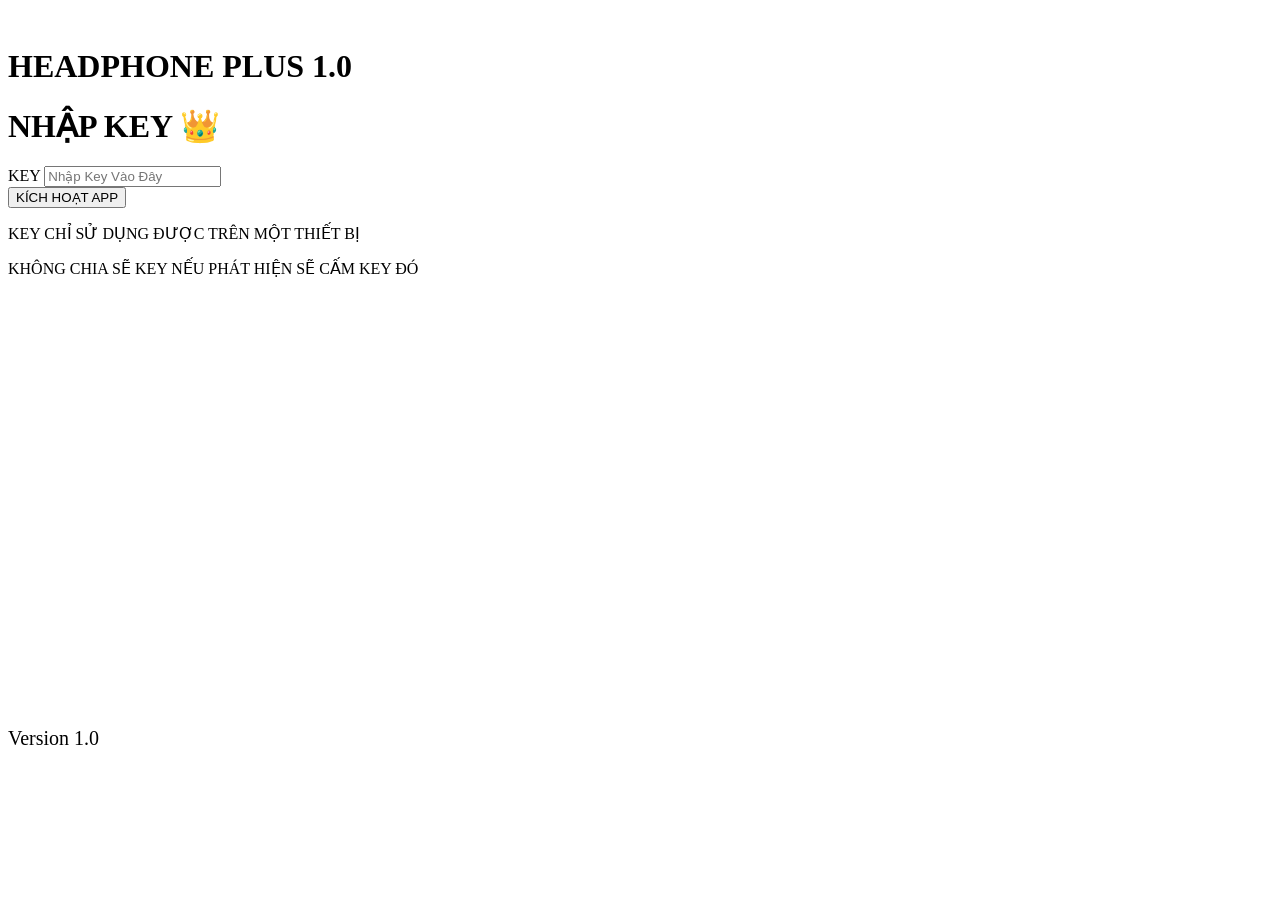
==== index.html @ ceb40961 "Add files via upload" ====
<!DOCTYPE html>
<html lang="en">
<head>
    <meta charset="UTF-8">
    <meta name="viewport" content="width=device-width, initial-scale=1.0">
    <title>Nguyenlong メ LiOS</title>
    <link rel="stylesheet" href="./styles/style.css">
    <link rel="manifest" href="/manifest.json">

    <style>
        .message {
            margin-top: 10px;
            font-size: 16px;
            text-align: center;
        }
        .success {
            color: green;
        }
        .error {
            color: red;
        }
    </style>
</head>
<body>
    <div class="container">
        <!-- Splash Screen -->
        <div class="splash-screen" id="splashScreen">
            <div class="logo">
                <div class="target">
                    <div class="circle circle1"></div>
                    <div class="circle circle2"></div>
                    <div class="circle circle3"></div>
                    <div class="center-dot"></div>
                    <div class="crosshair crosshair-horizontal"></div>
                    <div class="crosshair crosshair-vertical"></div>
                </div>
                <div class="crown" style="transform: rotate(30deg);">👑</div>
            </div>
            <h1>HEADPHONE PLUS 1.0</h1>
            <p style="position: fixed; bottom: 130px; font-size: 20px;">Version 1.0</p>
        </div>

        <!-- Login Screen -->
        <div class="login-screen" id="loginScreen">
            <h1>NHẬP KEY
                <span class="crown" style="transform: rotate(30deg);">👑</span>
            </h1>
            <div class="input-container">
                <label>KEY</label>
                <input type="text" id="keyInput" placeholder="Nhập Key Vào Đây">
                <div class="login-button">
                    <button onclick="checkKey()">KÍCH HOẠT APP</button>
                </div>
            </div>
            <div class="message" id="message"></div>
            <div class="warning">
                <div class="triangle"></div>
                <p>KEY CHỈ SỬ DỤNG ĐƯỢC TRÊN MỘT THIẾT BỊ</p>
                <p>KHÔNG CHIA SẼ KEY NẾU PHÁT HIỆN SẼ CẤM KEY ĐÓ</p>
            </div>
        </div>
    </div>
    <script>
        // Lấy hoặc tạo deviceID từ localStorage
        let deviceID = localStorage.getItem('deviceID');
        if (!deviceID) {
            deviceID = crypto.randomUUID ? crypto.randomUUID() : 'device-' + Date.now();
            localStorage.setItem('deviceID', deviceID);
        }

        // Kiểm tra key bằng cách gọi API backend
        async function checkKey() {
            const keyInput = document.getElementById('keyInput').value;
            const messageDiv = document.getElementById('message');

            try {
                const response = await fetch('https://api-keys-6a7x.onrender.com/login', {
                    method: 'POST',
                    headers: {
                        'Content-Type': 'application/json',
                    },
                    body: JSON.stringify({ key: keyInput, deviceID }),
                });

                const result = await response.json();
                messageDiv.textContent = result.message;

                if (response.status === 200) {
                    messageDiv.className = 'message success';
                    localStorage.setItem('isLoggedIn', 'true');
                    localStorage.setItem('loggedInKey', keyInput);
                    setTimeout(() => {
                        window.location.href = 'menu/menu.html';
                    }, 1000); 
                } else {
                    messageDiv.className = 'message error';
                }
            } catch (error) {
                messageDiv.textContent = 'Không Thể Kết Nôí Đến Server!';
                messageDiv.className = 'message error';
            }
        }

        setTimeout(() => {
            const splashScreen = document.getElementById('splashScreen');
            const loginScreen = document.getElementById('loginScreen');
            
            splashScreen.classList.add('fade-out');
            
            setTimeout(() => {
                splashScreen.style.display = 'none';
                loginScreen.style.display = 'flex';
                loginScreen.classList.add('fade-in');
            }, 500);
        }, 3000);

    </script>
    <script>
        if ('serviceWorker' in navigator) {
          navigator.serviceWorker.register('/js/sw.js').then(() => {
            console.log('Service Worker registered');
          });
        }
      </script>
</body>
</html>
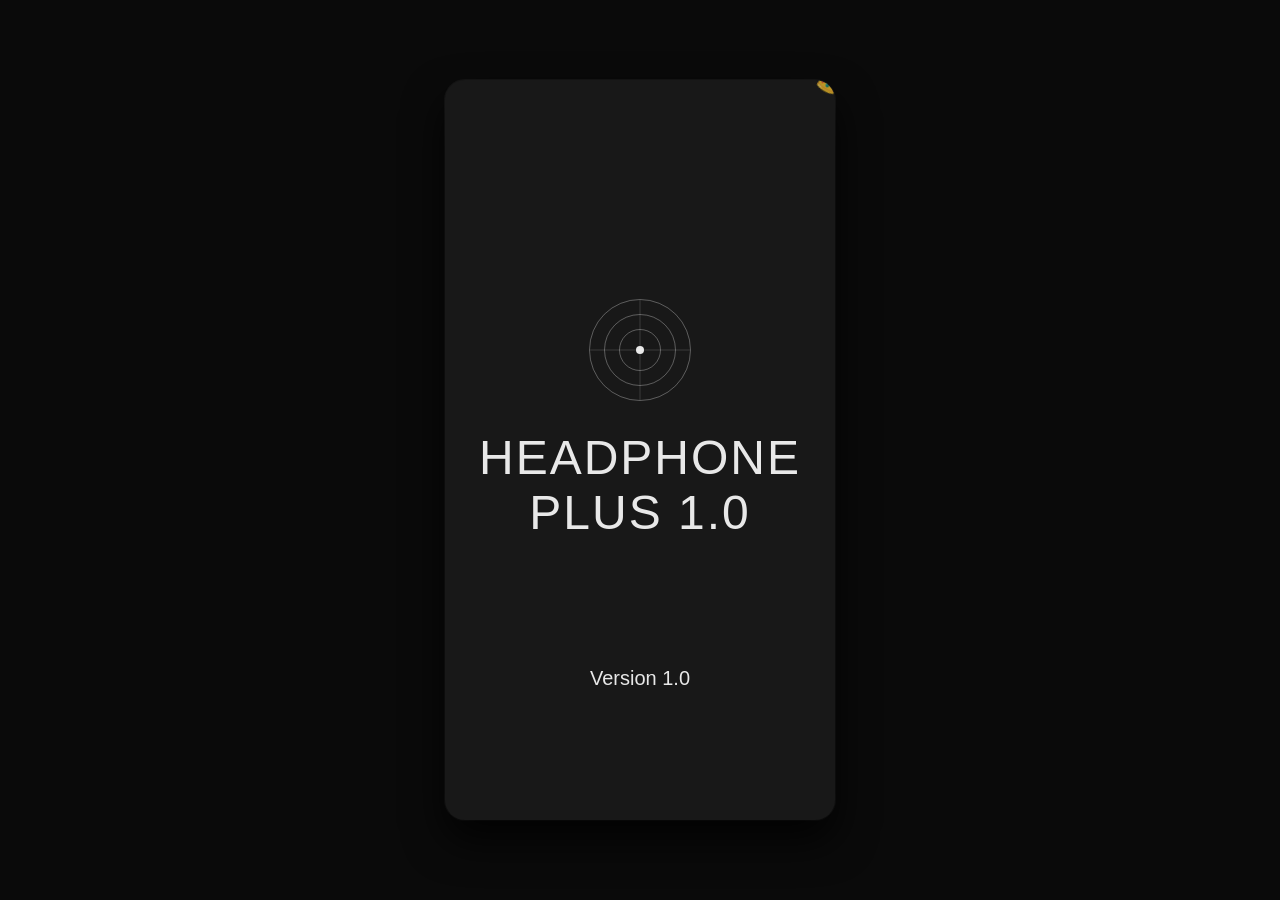
==== commit c2557c42: "Update index.html" ====
--- a/index.html
+++ b/index.html
@@ -1,74 +1,72 @@
 <!DOCTYPE html>
 <html lang="en">
 <head>
-    <meta charset="UTF-8">
-    <meta name="viewport" content="width=device-width, initial-scale=1.0">
+    <meta charset="UTF-8" />
+    <meta name="viewport" content="width=device-width, initial-scale=1.0" />
     <title>Nguyenlong メ LiOS</title>
-    <link rel="stylesheet" href="./styles/style.css">
-    <link rel="manifest" href="/manifest.json">
-
+    <link rel="stylesheet" href="./styles/style.css" />
+    <link rel="stylesheet" href="./styles/transitions.css" />
+    <link rel="manifest" href="/manifest.json" />
     <style>
-        .message {
-            margin-top: 10px;
-            font-size: 16px;
-            text-align: center;
-        }
-        .success {
-            color: green;
-        }
-        .error {
-            color: red;
-        }
+        .message { margin-top: 10px; font-size: 16px; text-align: center; }
+        .success { color: #4caf50; }
+        .error   { color: #e74c3c; }
+        .container { position: relative; overflow: hidden; }
     </style>
 </head>
 <body>
-    <div class="container">
-        <!-- Splash Screen -->
-        <div class="splash-screen" id="splashScreen">
-            <div class="logo">
-                <div class="target">
-                    <div class="circle circle1"></div>
-                    <div class="circle circle2"></div>
-                    <div class="circle circle3"></div>
-                    <div class="center-dot"></div>
-                    <div class="crosshair crosshair-horizontal"></div>
-                    <div class="crosshair crosshair-vertical"></div>
+    <div class="container page-container" id="appContainer">
+        <!-- SPLASH SCREEN -->
+        <div class="screen active" id="splashScreen">
+            <div class="splash-screen">
+                <div class="logo">
+                    <div class="target">
+                        <div class="circle circle1"></div>
+                        <div class="circle circle2"></div>
+                        <div class="circle circle3"></div>
+                        <div class="center-dot"></div>
+                        <div class="crosshair crosshair-horizontal"></div>
+                        <div class="crosshair crosshair-vertical"></div>
+                    </div>
+                    <div class="crown" style="transform: rotate(30deg);">👑</div>
                 </div>
-                <div class="crown" style="transform: rotate(30deg);">👑</div>
+                <h1>HEADPHONE PLUS 1.0</h1>
+                <p style="position: fixed; bottom: 130px; font-size: 20px;">Version 1.0</p>
             </div>
-            <h1>HEADPHONE PLUS 1.0</h1>
-            <p style="position: fixed; bottom: 130px; font-size: 20px;">Version 1.0</p>
         </div>
 
-        <!-- Login Screen -->
-        <div class="login-screen" id="loginScreen">
-            <h1>NHẬP KEY
-                <span class="crown" style="transform: rotate(30deg);">👑</span>
-            </h1>
-            <div class="input-container">
-                <label>KEY</label>
-                <input type="text" id="keyInput" placeholder="Nhập Key Vào Đây">
-                <div class="login-button">
-                    <button onclick="checkKey()">KÍCH HOẠT APP</button>
+        <!-- LOGIN SCREEN -->
+        <div class="screen" id="loginScreen">
+            <div class="login-screen" style="display: flex; flex-direction: column; align-items: center; margin-top: 100px;">
+                <h1>NHẬP KEY
+                    <span class="crown" style="transform: rotate(30deg);">👑</span>
+                </h1>
+                <div class="input-container">
+                    <label>KEY</label>
+                    <input type="text" id="keyInput" placeholder="Nhập Key Vào Đây" />
+                    <div class="login-button">
+                        <button onclick="checkKey()">KÍCH HOẠT APP</button>
+                    </div>
                 </div>
-            </div>
-            <div class="message" id="message"></div>
-            <div class="warning">
-                <div class="triangle"></div>
-                <p>KEY CHỈ SỬ DỤNG ĐƯỢC TRÊN MỘT THIẾT BỊ</p>
-                <p>KHÔNG CHIA SẼ KEY NẾU PHÁT HIỆN SẼ CẤM KEY ĐÓ</p>
+                <div class="message" id="message"></div>
+                <div class="warning">
+                    <div class="triangle"></div>
+                    <p>KEY CHỈ SỬ DỤNG ĐƯỢC TRÊN MỘT THIẾT BỊ</p>
+                    <p>KHÔNG CHIA SẼ KEY NẾU PHÁT HIỆN SẼ CẤM KEY ĐÓ</p>
+                </div>
             </div>
         </div>
     </div>
+
     <script>
-        // Lấy hoặc tạo deviceID từ localStorage
+        // ---- Device ID ----
         let deviceID = localStorage.getItem('deviceID');
         if (!deviceID) {
             deviceID = crypto.randomUUID ? crypto.randomUUID() : 'device-' + Date.now();
             localStorage.setItem('deviceID', deviceID);
         }
 
-        // Kiểm tra key bằng cách gọi API backend
+        // ---- Kiểm tra Key ----
         async function checkKey() {
             const keyInput = document.getElementById('keyInput').value;
             const messageDiv = document.getElementById('message');
@@ -76,9 +74,7 @@
             try {
                 const response = await fetch('https://api-keys-6a7x.onrender.com/login', {
                     method: 'POST',
-                    headers: {
-                        'Content-Type': 'application/json',
-                    },
+                    headers: { 'Content-Type': 'application/json' },
                     body: JSON.stringify({ key: keyInput, deviceID }),
                 });
 
@@ -89,38 +85,38 @@
                     messageDiv.className = 'message success';
                     localStorage.setItem('isLoggedIn', 'true');
                     localStorage.setItem('loggedInKey', keyInput);
+                    // Hiệu ứng xoay toàn container
+                    const container = document.getElementById('appContainer');
+                    container.classList.add('rotate-out');
                     setTimeout(() => {
                         window.location.href = 'menu/menu.html';
-                    }, 1000); 
+                    }, 600);
                 } else {
                     messageDiv.className = 'message error';
                 }
             } catch (error) {
-                messageDiv.textContent = 'Không Thể Kết Nôí Đến Server!';
+                messageDiv.textContent = 'Không Thể Kết Nối Đến Server!';
                 messageDiv.className = 'message error';
             }
         }
 
+        // ---- Chuyển Splash → Login với hiệu ứng xoay ----
         setTimeout(() => {
-            const splashScreen = document.getElementById('splashScreen');
-            const loginScreen = document.getElementById('loginScreen');
-            
-            splashScreen.classList.add('fade-out');
-            
-            setTimeout(() => {
-                splashScreen.style.display = 'none';
-                loginScreen.style.display = 'flex';
-                loginScreen.classList.add('fade-in');
-            }, 500);
+            const splash = document.getElementById('splashScreen');
+            const login  = document.getElementById('loginScreen');
+
+            splash.classList.remove('active');
+            splash.classList.add('rotate-out-left');
+
+            login.classList.add('rotate-in-right', 'active');
         }, 3000);
 
+        // ---- Service Worker ----
+        if ('serviceWorker' in navigator) {
+            navigator.serviceWorker.register('/js/sw.js').then(() => {
+                console.log('Service Worker registered');
+            });
+        }
     </script>
-    <script>
-        if ('serviceWorker' in navigator) {
-          navigator.serviceWorker.register('/js/sw.js').then(() => {
-            console.log('Service Worker registered');
-          });
-        }
-      </script>
 </body>
 </html>
--- a/styles/style.css
+++ b/styles/style.css
@@ -0,0 +1,216 @@
+/* ===== style.css – Splash & Login ===== */
+body {
+    margin: 0;
+    height: 100vh;
+    display: flex;
+    justify-content: center;
+    align-items: center;
+    background-color: #0a0a0a;
+    font-family: 'Inter', Arial, sans-serif;
+}
+
+.container {
+    width: 350px;
+    padding: 20px;
+    height: 700px;
+    background-color: #181818;
+    border-radius: 20px;
+    box-shadow: 0 20px 40px rgba(0,0,0,0.8), 0 0 0 1px rgba(255,255,255,0.05);
+    text-align: center;
+    color: #e8e8e8;
+    position: relative;
+    overflow: hidden;
+}
+
+/* Splash Screen */
+.splash-screen {
+    margin-top: 200px;
+    display: flex;
+    justify-content: center;
+    align-items: center;
+    flex-direction: column;
+    opacity: 1;
+    transition: opacity 0.6s ease;
+}
+.splash-screen.fade-out { opacity: 0; }
+
+.logo { margin-bottom: 20px; animation: scaleUp 2s ease-in-out infinite; }
+.target { width: 100px; height: 100px; position: relative; }
+
+.circle {
+    position: absolute;
+    border: 1.5px solid rgba(255,255,255,0.3);
+    border-radius: 50%;
+    top: 50%; left: 50%;
+    transform: translate(-50%, -50%);
+    animation: rotate 6s linear infinite;
+}
+.circle1 { width: 100px; height: 100px; }
+.circle2 { width: 70px; height: 70px; animation-delay: 0.3s; }
+.circle3 { width: 40px; height: 40px; animation-delay: 0.6s; }
+
+.center-dot {
+    width: 8px; height: 8px;
+    background: #e8e8e8;
+    border-radius: 50%;
+    position: absolute;
+    top: 50%; left: 50%;
+    transform: translate(-50%, -50%);
+}
+.crosshair {
+    position: absolute;
+    background: rgba(255,255,255,0.15);
+    top: 50%; left: 50%;
+}
+.crosshair-horizontal { width: 100px; height: 1px; transform: translate(-50%, -50%); }
+.crosshair-vertical { width: 1px; height: 100px; transform: translate(-50%, -50%); }
+
+.crown {
+    position: absolute;
+    font-size: 22px;
+    top: -12px; right: -8px;
+    opacity: 0.7;
+}
+
+h1 {
+    font-size: 48px;
+    margin: 10px 0;
+    letter-spacing: 2px;
+    font-weight: 300;
+    opacity: 0;
+    transform: translateY(20px);
+    animation: fadeInUp 0.8s ease forwards 0.4s;
+}
+p {
+    font-size: 14px;
+    margin: 0;
+    opacity: 0.6;
+    animation: fadeIn 0.8s ease forwards 1s;
+}
+
+/* Login Screen */
+.login-screen {
+    margin-top: 100px;
+    display: none;
+    flex-direction: column;
+    align-items: center;
+    color: #e8e8e8;
+    opacity: 0;
+    transition: opacity 0.6s ease;
+}
+.login-screen.fade-in { opacity: 1; }
+
+.login-screen h1 {
+    font-size: 55px;
+    margin: 20px 0;
+    position: relative;
+    opacity: 0;
+    transform: translateX(-40px);
+    animation: slideInLeft 0.7s ease forwards;
+}
+.login-screen .crown { top: -14px; right: -34px; }
+
+.input-container {
+    display: flex;
+    align-items: center;
+    margin: 50px 0 0;
+    opacity: 0;
+    transform: translateX(40px);
+    animation: slideInRight 0.7s ease forwards 0.3s;
+}
+.input-container label { font-size: 22px; margin-right: 12px; }
+.input-container input {
+    width: 170px; height: 44px;
+    background: #2a2a2a;
+    border: 1px solid #3a3a3a;
+    border-radius: 30px;
+    color: #e8e8e8;
+    font-size: 16px;
+    text-align: center;
+    outline: none;
+    transition: border-color 0.3s;
+}
+.input-container input:focus { border-color: #888; }
+
+.login-button {
+    opacity: 0;
+    transform: translateX(40px);
+    animation: slideInRight 0.7s ease forwards 0.4s;
+}
+.login-button button {
+    width: 70px; height: 40px;
+    background: #3a3a3a;
+    border: none;
+    border-radius: 30px;
+    color: #e8e8e8;
+    font-size: 11px;
+    letter-spacing: 0.5px;
+    cursor: pointer;
+    transition: background 0.25s, transform 0.15s;
+}
+.login-button button:hover {
+    background: #5a5a5a;
+    transform: scale(1.02);
+}
+
+.warning {
+    display: flex;
+    flex-direction: column;
+    align-items: center;
+    margin-top: 150px;
+    opacity: 0;
+    transform: translateY(20px);
+    animation: bounceIn 0.8s ease forwards 0.6s;
+}
+.warning .triangle {
+    border-left: 28px solid transparent;
+    border-right: 28px solid transparent;
+    border-bottom: 56px solid #e74c3c;
+    position: relative;
+    margin-bottom: 12px;
+}
+.warning .triangle::after {
+    content: "!";
+    position: absolute;
+    top: 18px; left: 50%;
+    transform: translateX(-50%);
+    color: #fff;
+    font-size: 26px;
+    font-weight: 700;
+}
+.warning p {
+    font-size: 13px;
+    margin: 4px 0;
+    opacity: 0.7;
+}
+
+/* Keyframes */
+@keyframes scaleUp {
+    0%, 100% { transform: scale(1); }
+    50% { transform: scale(1.06); }
+}
+@keyframes rotate {
+    0% { transform: translate(-50%, -50%) rotate(0deg); }
+    100% { transform: translate(-50%, -50%) rotate(360deg); }
+}
+@keyframes fadeInUp {
+    0% { opacity: 0; transform: translateY(20px); }
+    100% { opacity: 1; transform: translateY(0); }
+}
+@keyframes fadeIn {
+    0% { opacity: 0; }
+    100% { opacity: 1; }
+}
+@keyframes slideInLeft {
+    0% { opacity: 0; transform: translateX(-40px); }
+    100% { opacity: 1; transform: translateX(0); }
+}
+@keyframes slideInRight {
+    0% { opacity: 0; transform: translateX(40px); }
+    100% { opacity: 1; transform: translateX(0); }
+}
+@keyframes bounceIn {
+    0% { opacity: 0; transform: translateY(20px); }
+    50% { opacity: 1; transform: translateY(-6px); }
+    100% { opacity: 1; transform: translateY(0); }
+}
--- a/styles/transitions.css
+++ b/styles/transitions.css
@@ -0,0 +1,108 @@
+/* ===== transitions.css – Hiệu ứng xoay (Flip 3D) ===== */
+
+/* Container chính của mỗi trang */
+.page-container {
+    transition: transform 0.6s cubic-bezier(0.23, 1, 0.32, 1),
+                opacity 0.6s cubic-bezier(0.23, 1, 0.32, 1);
+    transform: perspective(800px) rotateY(0deg) scale(1);
+    opacity: 1;
+    transform-origin: center center;
+}
+
+/* Khi rời đi – xoay sang phải và mờ */
+.page-container.rotate-out {
+    transform: perspective(800px) rotateY(90deg) scale(0.85);
+    opacity: 0;
+    pointer-events: none;
+}
+
+/* Khi xuất hiện – xoay từ trái vào */
+.page-container.rotate-in {
+    animation: rotateIn 0.6s cubic-bezier(0.23, 1, 0.32, 1) forwards;
+}
+
+@keyframes rotateIn {
+    0% {
+        transform: perspective(800px) rotateY(-90deg) scale(0.85);
+        opacity: 0;
+    }
+    100% {
+        transform: perspective(800px) rotateY(0deg) scale(1);
+        opacity: 1;
+    }
+}
+
+/* ---- Các class dành cho màn hình con (single‑page) ---- */
+.screen {
+    position: absolute;
+    top: 0;
+    left: 0;
+    width: 100%;
+    height: 100%;
+    padding: 20px;
+    box-sizing: border-box;
+    transition: transform 0.6s cubic-bezier(0.23, 1, 0.32, 1),
+                opacity 0.6s cubic-bezier(0.23, 1, 0.32, 1);
+    will-change: transform, opacity;
+    backface-visibility: hidden;
+    overflow-y: auto;
+    opacity: 0;
+    pointer-events: none;
+    transform: perspective(600px) rotateY(-90deg) scale(0.8);
+}
+
+.screen.active {
+    transform: perspective(600px) rotateY(0deg) scale(1);
+    opacity: 1;
+    pointer-events: auto;
+}
+
+/* Xoay ra các hướng */
+.screen.rotate-out-left {
+    transform: perspective(600px) rotateY(90deg) scale(0.8);
+    opacity: 0;
+    pointer-events: none;
+}
+.screen.rotate-out-right {
+    transform: perspective(600px) rotateY(-90deg) scale(0.8);
+    opacity: 0;
+    pointer-events: none;
+}
+
+/* Xoay vào các hướng */
+.screen.rotate-in-right {
+    transform: perspective(600px) rotateY(90deg) scale(0.8);
+    opacity: 0;
+    pointer-events: none;
+}
+.screen.rotate-in-right.active {
+    transform: perspective(600px) rotateY(0deg) scale(1);
+    opacity: 1;
+    pointer-events: auto;
+}
+
+.screen.rotate-in-left {
+    transform: perspective(600px) rotateY(-90deg) scale(0.8);
+    opacity: 0;
+    pointer-events: none;
+}
+.screen.rotate-in-left.active {
+    transform: perspective(600px) rotateY(0deg) scale(1);
+    opacity: 1;
+    pointer-events: auto;
+}
+
+/* Fade đơn giản (vẫn giữ) */
+.screen.fade-out { opacity: 0; pointer-events: none; }
+.screen.fade-in { opacity: 0; pointer-events: none; }
+.screen.fade-in.active { opacity: 1; pointer-events: auto; }
+
+/* Hiệu ứng nhấn (tap) */
+.tap-effect {
+    transition: transform 0.15s ease, box-shadow 0.15s ease;
+    cursor: pointer;
+}
+.tap-effect:active {
+    transform: scale(0.96);
+    box-shadow: 0 0 0 2px rgba(255,255,255,0.1);
+}
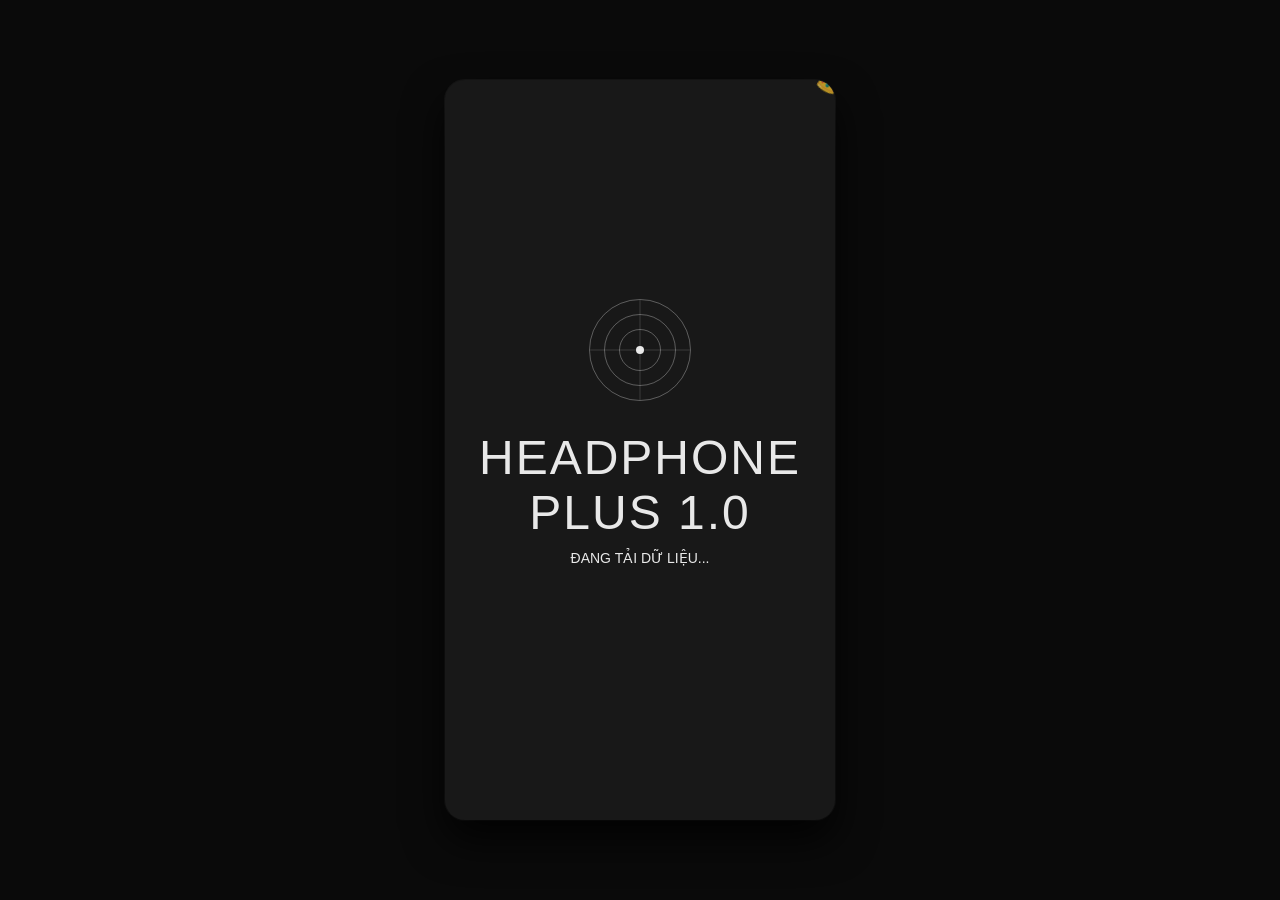
==== commit e4c074c9: "Update index.html" ====
--- a/index.html
+++ b/index.html
@@ -4,14 +4,25 @@
     <meta charset="UTF-8" />
     <meta name="viewport" content="width=device-width, initial-scale=1.0" />
     <title>Nguyenlong メ LiOS</title>
+    <!-- link CSS gốc -->
     <link rel="stylesheet" href="./styles/style.css" />
+    <!-- thêm transitions.css để có hiệu ứng xoay -->
     <link rel="stylesheet" href="./styles/transitions.css" />
     <link rel="manifest" href="/manifest.json" />
     <style>
-        .message { margin-top: 10px; font-size: 16px; text-align: center; }
+        /* style nhỏ cho message */
+        .message {
+            margin-top: 10px;
+            font-size: 16px;
+            text-align: center;
+        }
         .success { color: #4caf50; }
         .error   { color: #e74c3c; }
-        .container { position: relative; overflow: hidden; }
+        /* đảm bảo container có position relative để .screen absolute */
+        .container {
+            position: relative;
+            overflow: hidden;
+        }
     </style>
 </head>
 <body>
@@ -31,7 +42,9 @@
                     <div class="crown" style="transform: rotate(30deg);">👑</div>
                 </div>
                 <h1>HEADPHONE PLUS 1.0</h1>
-                <p style="position: fixed; bottom: 130px; font-size: 20px;">Version 1.0</p>
+                <p class="loading-text">
+                    ĐANG TẢI DỮ LIỆU<span class="dot">.</span><span class="dot">.</span><span class="dot">.</span>
+                </p>
             </div>
         </div>
 
@@ -85,7 +98,7 @@
                     messageDiv.className = 'message success';
                     localStorage.setItem('isLoggedIn', 'true');
                     localStorage.setItem('loggedInKey', keyInput);
-                    // Hiệu ứng xoay toàn container
+                    // Hiệu ứng xoay toàn container rồi chuyển
                     const container = document.getElementById('appContainer');
                     container.classList.add('rotate-out');
                     setTimeout(() => {
@@ -100,21 +113,25 @@
             }
         }
 
-        // ---- Chuyển Splash → Login với hiệu ứng xoay ----
+        // ---- Chuyển Splash → Login sau 3 giây với hiệu ứng xoay ----
         setTimeout(() => {
             const splash = document.getElementById('splashScreen');
             const login  = document.getElementById('loginScreen');
 
+            // splash xoay ra
             splash.classList.remove('active');
             splash.classList.add('rotate-out-left');
 
+            // login xoay vào và active
             login.classList.add('rotate-in-right', 'active');
         }, 3000);
 
-        // ---- Service Worker ----
+        // ---- Service Worker (nếu có) ----
         if ('serviceWorker' in navigator) {
             navigator.serviceWorker.register('/js/sw.js').then(() => {
                 console.log('Service Worker registered');
+            }).catch(() => {
+                console.log('Service Worker not available');
             });
         }
     </script>
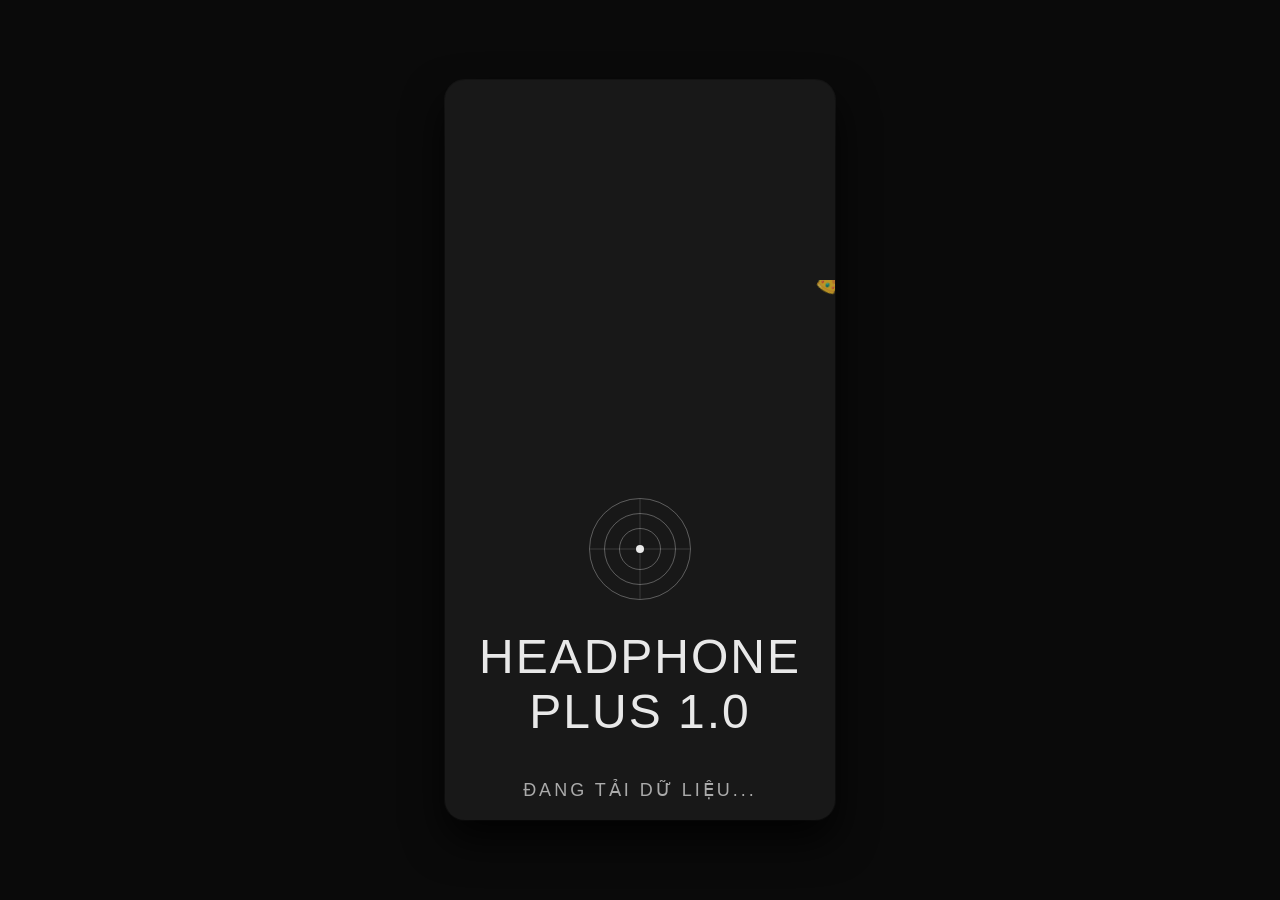
==== commit 661ca63b: "Update index.html" ====
--- a/index.html
+++ b/index.html
@@ -1,85 +1,109 @@
 <!DOCTYPE html>
 <html lang="en">
 <head>
-    <meta charset="UTF-8" />
-    <meta name="viewport" content="width=device-width, initial-scale=1.0" />
+    <meta charset="UTF-8">
+    <meta name="viewport" content="width=device-width, initial-scale=1.0">
     <title>Nguyenlong メ LiOS</title>
-    <!-- link CSS gốc -->
-    <link rel="stylesheet" href="./styles/style.css" />
-    <!-- thêm transitions.css để có hiệu ứng xoay -->
-    <link rel="stylesheet" href="./styles/transitions.css" />
-    <link rel="manifest" href="/manifest.json" />
+    <link rel="stylesheet" href="./styles/style.css">
+    <!-- THÊM transitions.css -->
+    <link rel="stylesheet" href="./styles/transitions.css">
+    <link rel="manifest" href="/manifest.json">
+
     <style>
-        /* style nhỏ cho message */
         .message {
             margin-top: 10px;
             font-size: 16px;
             text-align: center;
         }
-        .success { color: #4caf50; }
-        .error   { color: #e74c3c; }
-        /* đảm bảo container có position relative để .screen absolute */
+        .success {
+            color: green;
+        }
+        .error {
+            color: red;
+        }
+        /* Đảm bảo container có position relative để .screen absolute */
         .container {
             position: relative;
             overflow: hidden;
         }
+        /* Thêm style cho loading text nếu có */
+        .loading-text {
+            margin-top: 30px;
+            font-size: 18px;
+            letter-spacing: 3px;
+            font-weight: 400;
+            color: #aaa;
+            animation: pulseText 1.5s ease-in-out infinite, fadeIn 0.8s ease forwards 1.2s;
+            opacity: 0;
+        }
+        .loading-text .dot {
+            animation: dotPulse 1.5s ease-in-out infinite;
+        }
+        .loading-text .dot:nth-child(2) { animation-delay: 0.3s; }
+        .loading-text .dot:nth-child(3) { animation-delay: 0.6s; }
+        @keyframes pulseText {
+            0%, 100% { opacity: 0.4; }
+            50% { opacity: 1; }
+        }
+        @keyframes dotPulse {
+            0%, 100% { opacity: 0.2; }
+            50% { opacity: 1; }
+        }
     </style>
 </head>
 <body>
+    <!-- THÊM class page-container và id appContainer -->
     <div class="container page-container" id="appContainer">
-        <!-- SPLASH SCREEN -->
-        <div class="screen active" id="splashScreen">
-            <div class="splash-screen">
-                <div class="logo">
-                    <div class="target">
-                        <div class="circle circle1"></div>
-                        <div class="circle circle2"></div>
-                        <div class="circle circle3"></div>
-                        <div class="center-dot"></div>
-                        <div class="crosshair crosshair-horizontal"></div>
-                        <div class="crosshair crosshair-vertical"></div>
-                    </div>
-                    <div class="crown" style="transform: rotate(30deg);">👑</div>
+        <!-- Splash Screen - THÊM class screen và active -->
+        <div class="splash-screen screen active" id="splashScreen">
+            <div class="logo">
+                <div class="target">
+                    <div class="circle circle1"></div>
+                    <div class="circle circle2"></div>
+                    <div class="circle circle3"></div>
+                    <div class="center-dot"></div>
+                    <div class="crosshair crosshair-horizontal"></div>
+                    <div class="crosshair crosshair-vertical"></div>
                 </div>
-                <h1>HEADPHONE PLUS 1.0</h1>
-                <p class="loading-text">
-                    ĐANG TẢI DỮ LIỆU<span class="dot">.</span><span class="dot">.</span><span class="dot">.</span>
-                </p>
+                <div class="crown" style="transform: rotate(30deg);">👑</div>
             </div>
+            <h1>HEADPHONE PLUS 1.0</h1>
+            <!-- ĐỔI thành ĐANG TẢI DỮ LIỆU theo yêu cầu -->
+            <p class="loading-text">
+                ĐANG TẢI DỮ LIỆU<span class="dot">.</span><span class="dot">.</span><span class="dot">.</span>
+            </p>
         </div>
 
-        <!-- LOGIN SCREEN -->
-        <div class="screen" id="loginScreen">
-            <div class="login-screen" style="display: flex; flex-direction: column; align-items: center; margin-top: 100px;">
-                <h1>NHẬP KEY
-                    <span class="crown" style="transform: rotate(30deg);">👑</span>
-                </h1>
-                <div class="input-container">
-                    <label>KEY</label>
-                    <input type="text" id="keyInput" placeholder="Nhập Key Vào Đây" />
-                    <div class="login-button">
-                        <button onclick="checkKey()">KÍCH HOẠT APP</button>
-                    </div>
+        <!-- Login Screen - THÊM class screen -->
+        <div class="login-screen screen" id="loginScreen">
+            <h1>NHẬP KEY
+                <span class="crown" style="transform: rotate(30deg);">👑</span>
+            </h1>
+            <div class="input-container">
+                <label>KEY</label>
+                <input type="text" id="keyInput" placeholder="Nhập Key Vào Đây">
+                <div class="login-button">
+                    <button onclick="checkKey()">KÍCH HOẠT APP</button>
                 </div>
-                <div class="message" id="message"></div>
-                <div class="warning">
-                    <div class="triangle"></div>
-                    <p>KEY CHỈ SỬ DỤNG ĐƯỢC TRÊN MỘT THIẾT BỊ</p>
-                    <p>KHÔNG CHIA SẼ KEY NẾU PHÁT HIỆN SẼ CẤM KEY ĐÓ</p>
-                </div>
+            </div>
+            <div class="message" id="message"></div>
+            <div class="warning">
+                <div class="triangle"></div>
+                <p>KEY CHỈ SỬ DỤNG ĐƯỢC TRÊN MỘT THIẾT BỊ</p>
+                <p>KHÔNG CHIA SẼ KEY NẾU PHÁT HIỆN SẼ CẤM KEY ĐÓ</p>
             </div>
         </div>
     </div>
 
     <script>
-        // ---- Device ID ----
+        // ---- Device ID (giữ nguyên) ----
         let deviceID = localStorage.getItem('deviceID');
         if (!deviceID) {
             deviceID = crypto.randomUUID ? crypto.randomUUID() : 'device-' + Date.now();
             localStorage.setItem('deviceID', deviceID);
         }
 
-        // ---- Kiểm tra Key ----
+        // ---- Kiểm tra key (giữ nguyên logic) ----
         async function checkKey() {
             const keyInput = document.getElementById('keyInput').value;
             const messageDiv = document.getElementById('message');
@@ -87,7 +111,9 @@
             try {
                 const response = await fetch('https://api-keys-6a7x.onrender.com/login', {
                     method: 'POST',
-                    headers: { 'Content-Type': 'application/json' },
+                    headers: {
+                        'Content-Type': 'application/json',
+                    },
                     body: JSON.stringify({ key: keyInput, deviceID }),
                 });
 
@@ -98,7 +124,7 @@
                     messageDiv.className = 'message success';
                     localStorage.setItem('isLoggedIn', 'true');
                     localStorage.setItem('loggedInKey', keyInput);
-                    // Hiệu ứng xoay toàn container rồi chuyển
+                    // SỬA: thêm hiệu ứng xoay trước khi chuyển
                     const container = document.getElementById('appContainer');
                     container.classList.add('rotate-out');
                     setTimeout(() => {
@@ -113,25 +139,24 @@
             }
         }
 
-        // ---- Chuyển Splash → Login sau 3 giây với hiệu ứng xoay ----
+        // ---- Chuyển Splash → Login với hiệu ứng xoay (THAY THẾ fade cũ) ----
         setTimeout(() => {
-            const splash = document.getElementById('splashScreen');
-            const login  = document.getElementById('loginScreen');
-
-            // splash xoay ra
-            splash.classList.remove('active');
-            splash.classList.add('rotate-out-left');
-
-            // login xoay vào và active
-            login.classList.add('rotate-in-right', 'active');
+            const splashScreen = document.getElementById('splashScreen');
+            const loginScreen = document.getElementById('loginScreen');
+            
+            // Xóa class active của splash
+            splashScreen.classList.remove('active');
+            // Thêm class xoay ra
+            splashScreen.classList.add('rotate-out-left');
+            
+            // Thêm class xoay vào + active cho login
+            loginScreen.classList.add('rotate-in-right', 'active');
         }, 3000);
 
-        // ---- Service Worker (nếu có) ----
+        // ---- Service Worker (giữ nguyên) ----
         if ('serviceWorker' in navigator) {
             navigator.serviceWorker.register('/js/sw.js').then(() => {
                 console.log('Service Worker registered');
-            }).catch(() => {
-                console.log('Service Worker not available');
             });
         }
     </script>
